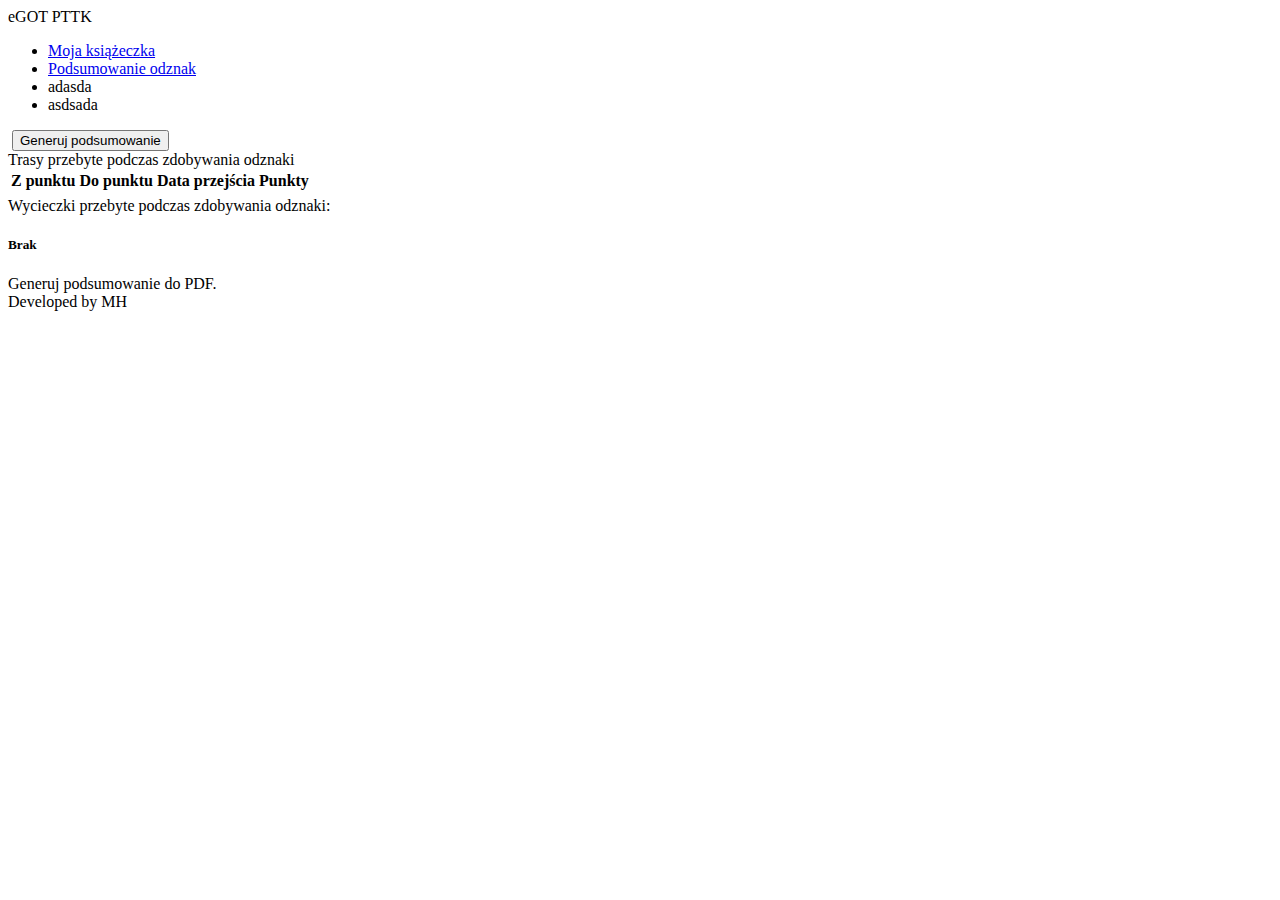
==== src/main/resources/templates/show-detailed-badge.html @ 918b5dac "commit - working PU1 and PU2" ====
<!DOCTYPE html>
<html lang="en" xmlns:th="http://www.thymeleaf.org">
<head>
    <meta charset="UTF-8">
    <title>Title</title>
    <link rel="stylesheet" type="text/css" href="/stylesheets/test.css">
</head>
<body>
<header class="page-header">
    <span id="title">eGOT PTTK</span>
    <nav class="navigation-list">
        <ul>
            <li><a href="/trasy/show">Moja książeczka</a></li>
            <li><a href="/trasy/showSummary">Podsumowanie odznak</a></li>
            <li>adasda</li>
            <li>asdsada</li>
        </ul>
    </nav>
</header>
<div class="main-content">
    <div class="subpage-name"
         th:text="'Podsumowanie zdobywania odznaki: ' + ${badgeToDisplay.getCategory().name}"></div>
    <div class="current-badge-image-container">
        <img th:src="'/stylesheets/images/odznakaPoziom'+${badgeToDisplay.getCategory().getHierarchyLevel()}+'.jpg'" />
        <button id="addRouteButton" onclick="showPopupForm()">Generuj podsumowanie</button>
    </div>

    <div>
        Trasy przebyte podczas zdobywania odznaki
    </div>
    <div>
         <div id="routes-container">
                <div id="table-wrapper">
                    <table id="routes-from-user-book">
                        <thead>
                        <tr>
                            <th>Z punktu</th>
                            <th>Do punktu</th>
                            <th>Data przejścia</th>
                            <th>Punkty</th>
                        </tr>
                        </thead>
                        <tbody>
                        <th:block th:each="route : ${routesCompletedUnderGivenBadge}">
                            <tr>
                                <td th:text="${route.isFromStartToEnd} ? ${route.route.startingPoint.name} : ${route.route.endPoint.name}"></td>
                                <td th:text="${route.isFromStartToEnd} ? ${route.route.endPoint.name} : ${route.route.startingPoint.name}"></td>
                                <td th:text="${route.dateOfCompletion}"></td>
                                <td th:text="${route.pointsAwarded}"></td>
                            </tr>
                        </th:block>
                        </tbody>
                    </table>
                </div>
            </div>
    </div>

    <div>
        Wycieczki przebyte podczas zdobywania odznaki:
    </div>

    <h5>Brak</h5>

    <div id="popup-crud" class="outer-popup" style="display:none;">
        <div class="middle-popup">
            <div class="inner-popup" id="inner-popup-pdf">
                <div class="close-popup" id="close-popup-pdf">+</div>
                <!--<span id="popupMessage">Abcdeef</span>-->
                <span id="pdf-form">
                    <span id="pdf-form-title"> Które części podsumowania wygenerować do pliku?. </span>
                    <form action="/trasy/getPdfSummaryCurrent">
                        <ul>
                            <li>
                                <input id="first-check" type="checkbox" value="Opcja1" name="pdf-options" />
                                <label for="first-check">przebyte trasy</label>
                            </li>
                            <li>
                                <input id="second-check" type="checkbox" value="Opcja2" name="pdf-options" />
                                <label for="second-check">przebyte wycieczki</label>
                            </li>
                            <li>
                                <input id="third-check" type="checkbox" value="Opcja3" name="pdf-options" />
                                <label for="third-check">stopień spełnienia warunków</label>
                            </li>
                            <li>
                                <input id="fourth-check" type="checkbox" value="Opcja4" name="pdf-options" />
                                <label for="fourth-check">lista tras do przebycia</label>
                            </li>
                        </ul>
                        <input type="submit" value="Generuj do PDF" />
                    </form>
                </span>
                </span>
            </div>
        </div>
    </div>

    <div>
            <a th:href="@{'/trasy/getPdfSummary?badgeId='+${badgeToDisplay.id}}">
                Generuj podsumowanie do PDF.
            </a>
    </div>




</div>

<footer id="book-footer">Developed by MH</footer>
</body>
</html>

<script>
    function showPopupForm() {
        var popup = document.getElementById("pdf-form");
        popup.style.display = "block";
        var popupCrud = document.getElementById("popup-crud");
        popupCrud.style.display = "";
        popupCrud.style.removeProperty("display");
    }
    document.querySelector('.close-popup').addEventListener("click", function () {
        document.querySelector('.outer-popup').style.display = "none";
    });
</script>
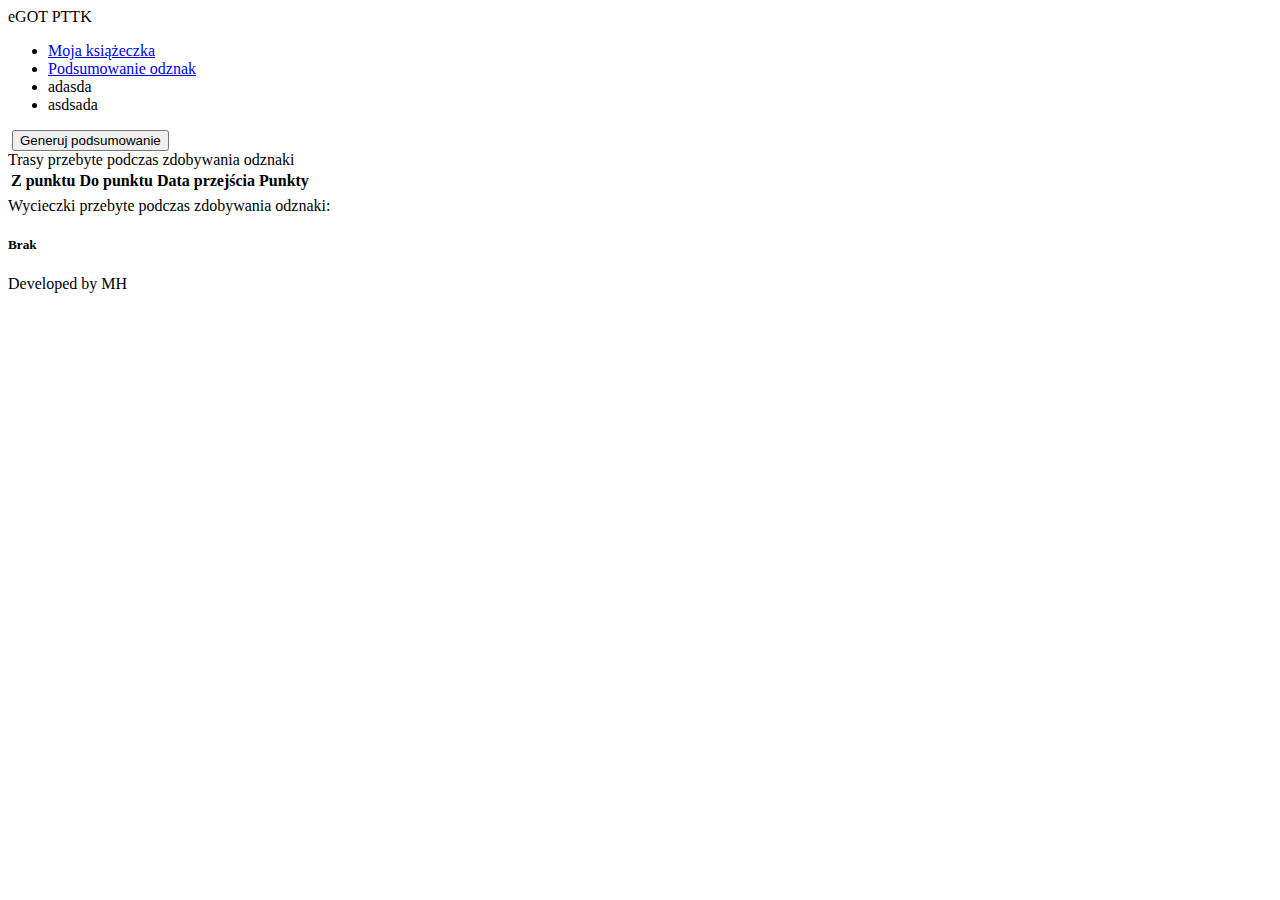
==== commit a866103e: "commit - working PU1 and PU2, added changes" ====
--- a/src/main/resources/templates/show-detailed-badge.html
+++ b/src/main/resources/templates/show-detailed-badge.html
@@ -68,24 +68,17 @@
                 <!--<span id="popupMessage">Abcdeef</span>-->
                 <span id="pdf-form">
                     <span id="pdf-form-title"> Które części podsumowania wygenerować do pliku?. </span>
-                    <form action="/trasy/getPdfSummaryCurrent">
+                    <form action="/trasy/getPdfSummary" method="post">
                         <ul>
                             <li>
-                                <input id="first-check" type="checkbox" value="Opcja1" name="pdf-options" />
-                                <label for="first-check">przebyte trasy</label>
+                                <input id="first-check" type="checkbox" value="Opcja1" th:field="*{optionWrapper.option1}" name="pdf-options" />
+                                <label for="first-check" th:text="${optionWrapper.getDescription1()}"></label>
                             </li>
                             <li>
-                                <input id="second-check" type="checkbox" value="Opcja2" name="pdf-options" />
-                                <label for="second-check">przebyte wycieczki</label>
+                                <input id="second-check" type="checkbox" value="Opcja2" th:field="*{optionWrapper.option2}" name="pdf-options" />
+                                <label for="second-check" th:text="${optionWrapper.getDescription2()}"></label>
                             </li>
-                            <li>
-                                <input id="third-check" type="checkbox" value="Opcja3" name="pdf-options" />
-                                <label for="third-check">stopień spełnienia warunków</label>
-                            </li>
-                            <li>
-                                <input id="fourth-check" type="checkbox" value="Opcja4" name="pdf-options" />
-                                <label for="fourth-check">lista tras do przebycia</label>
-                            </li>
+                            <input type="hidden" id="badge-id" th:value="${badgeToDisplay.id}" />
                         </ul>
                         <input type="submit" value="Generuj do PDF" />
                     </form>
@@ -95,11 +88,11 @@
         </div>
     </div>
 
-    <div>
-            <a th:href="@{'/trasy/getPdfSummary?badgeId='+${badgeToDisplay.id}}">
-                Generuj podsumowanie do PDF.
-            </a>
-    </div>
+    <!--<div>-->
+            <!--<a th:href="@{'/trasy/getPdfSummary?badgeId='+${badgeToDisplay.id}}">-->
+                <!--Generuj podsumowanie do PDF.-->
+            <!--</a>-->
+    <!--</div>-->
 
 
 
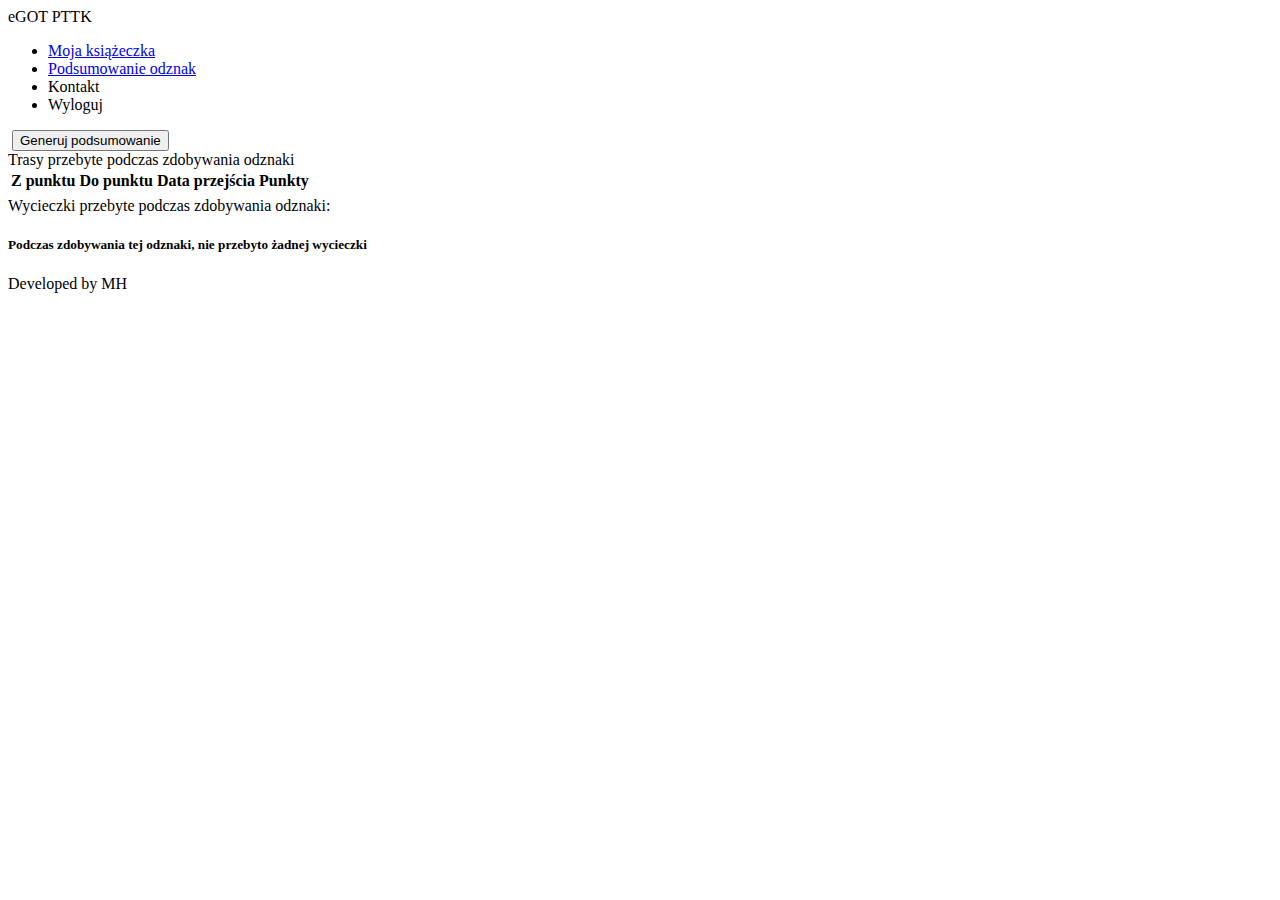
==== commit ee19d3b1: "final version day before" ====
--- a/src/main/resources/templates/show-detailed-badge.html
+++ b/src/main/resources/templates/show-detailed-badge.html
@@ -12,8 +12,8 @@
         <ul>
             <li><a href="/trasy/show">Moja książeczka</a></li>
             <li><a href="/trasy/showSummary">Podsumowanie odznak</a></li>
-            <li>adasda</li>
-            <li>asdsada</li>
+            <li>Kontakt</li>
+            <li>Wyloguj</li>
         </ul>
     </nav>
 </header>
@@ -25,9 +25,11 @@
         <button id="addRouteButton" onclick="showPopupForm()">Generuj podsumowanie</button>
     </div>
 
-    <div>
+
+    <div class="summary-subtitle">
         Trasy przebyte podczas zdobywania odznaki
     </div>
+
     <div>
          <div id="routes-container">
                 <div id="table-wrapper">
@@ -55,11 +57,12 @@
             </div>
     </div>
 
-    <div>
+
+    <div class="summary-subtitle">
         Wycieczki przebyte podczas zdobywania odznaki:
     </div>
 
-    <h5>Brak</h5>
+    <h5>Podczas zdobywania tej odznaki, nie przebyto żadnej wycieczki</h5>
 
     <div id="popup-crud" class="outer-popup" style="display:none;">
         <div class="middle-popup">
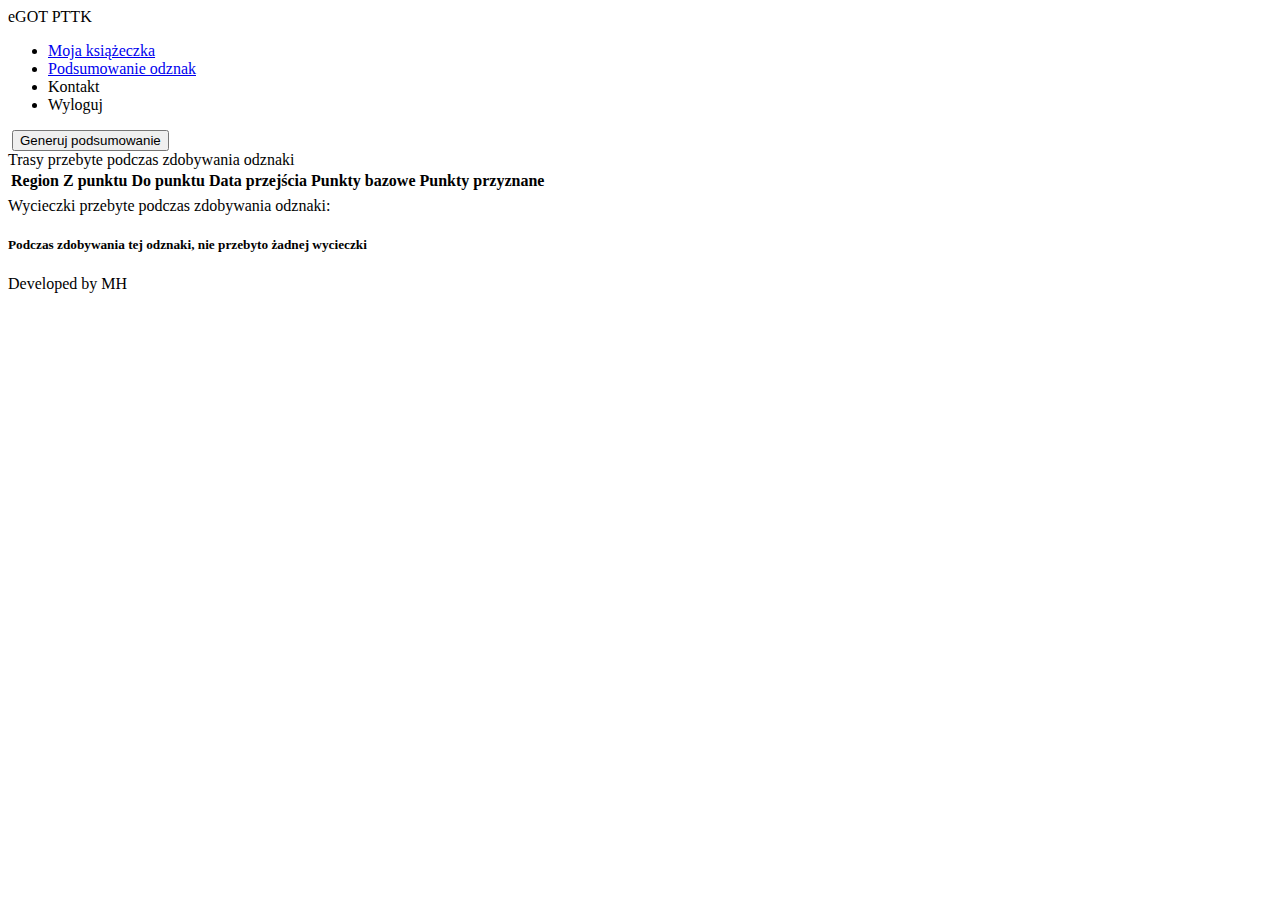
==== commit dbd856fc: "added some unit tests" ====
--- a/src/main/resources/templates/show-detailed-badge.html
+++ b/src/main/resources/templates/show-detailed-badge.html
@@ -2,7 +2,7 @@
 <html lang="en" xmlns:th="http://www.thymeleaf.org">
 <head>
     <meta charset="UTF-8">
-    <title>Title</title>
+    <title>Podsumowanie</title>
     <link rel="stylesheet" type="text/css" href="/stylesheets/test.css">
 </head>
 <body>
@@ -36,18 +36,22 @@
                     <table id="routes-from-user-book">
                         <thead>
                         <tr>
+                            <th>Region</th>
                             <th>Z punktu</th>
                             <th>Do punktu</th>
                             <th>Data przejścia</th>
-                            <th>Punkty</th>
+                            <th>Punkty bazowe</th>
+                            <th>Punkty przyznane</th>
                         </tr>
                         </thead>
                         <tbody>
                         <th:block th:each="route : ${routesCompletedUnderGivenBadge}">
                             <tr>
+                                <td th:text="${route.route.getStartingPoint().region.name}"></td>
                                 <td th:text="${route.isFromStartToEnd} ? ${route.route.startingPoint.name} : ${route.route.endPoint.name}"></td>
                                 <td th:text="${route.isFromStartToEnd} ? ${route.route.endPoint.name} : ${route.route.startingPoint.name}"></td>
                                 <td th:text="${route.dateOfCompletion}"></td>
+                                <td th:text="${route.isFromStartToEnd} ? ${route.route.getPointsStartToEnd()} : ${route.route.getPointsEndToStart()}"></td>
                                 <td th:text="${route.pointsAwarded}"></td>
                             </tr>
                         </th:block>
